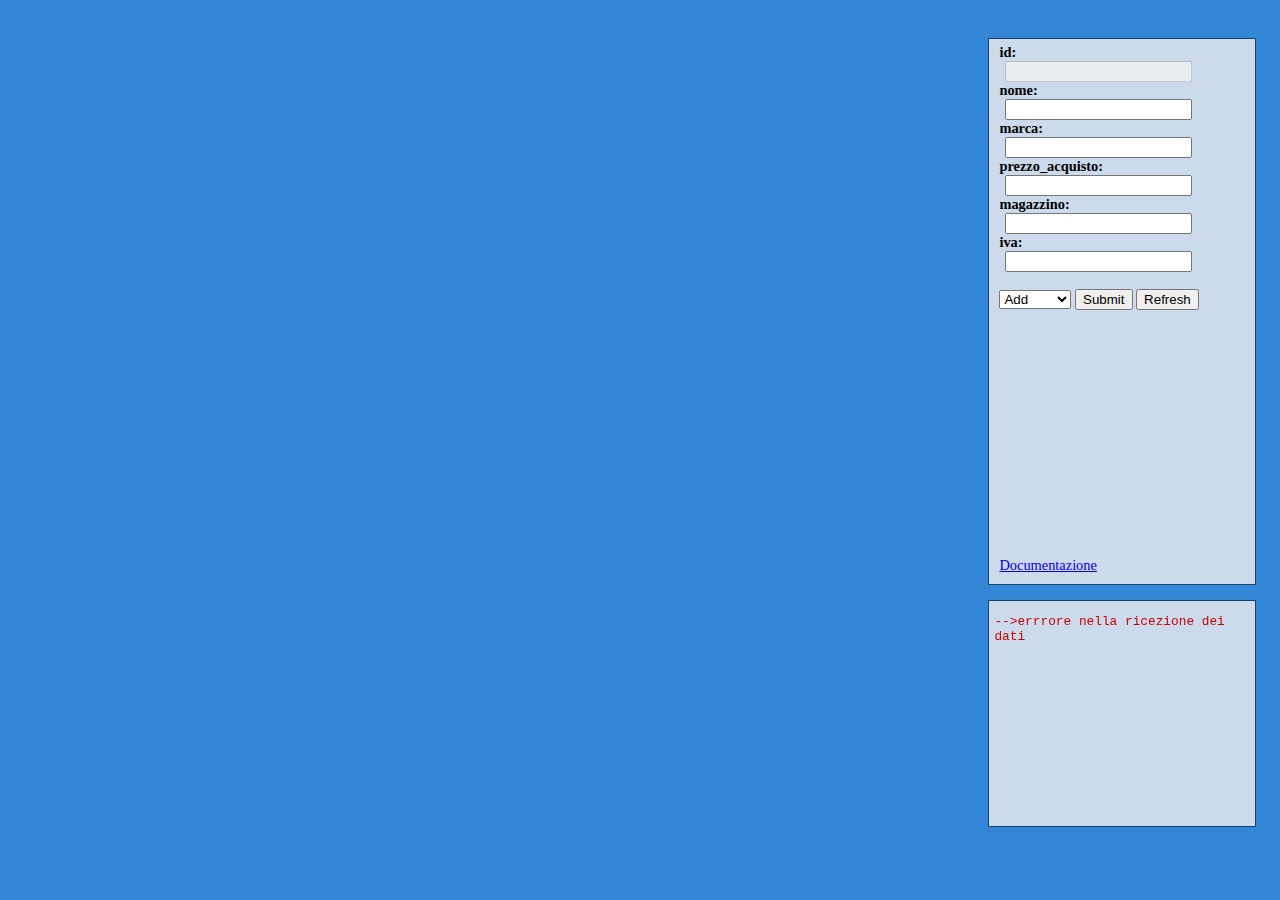
==== index.html @ 532fb098 "documentazione completa , aggiustata formattazione , aggiunto magazzino" ====
<!DOCTYPE html>
<html>
	<head>
		<meta charset="utf-8">
		<title>FrontEnd</title>
		<link rel="stylesheet" type="text/css" href="FrontEnd.css"/>
		<script src="FrontEnd.js"></script>
	</head>

	<body onload="LoadDatabase(xmlhttp)">
		<div class="container">
			<div class="controller">
				<form id="frm1" action="">
					<b>id:</b><input type="text" name="id" id="Id"  disabled></input>
					<b>nome:</b><input type="text" name="nome" id="Nome"  ></input> 
					<b>marca:</b><input type="text" name="marca" id="Marca"  ></input> 
					<b>prezzo_acquisto:</b><input type="text" name="prezzo_acquisto" id="PrezzoAcquisto"  ></input>
					<b>magazzino:</b><input type="text" name="Magazzino" id="Magazzino"   ></input> 
					<b>iva:</b><input type="text" name="iva" id="Iva"  ></input><br/> 
	
				</form>
				<select id="function" onchange="hide()">
					<option value="add">Add</option>
					<option value="search">Search</option>
					<option value="remove">Remove</option>
					<option value="update">Update</option>
				</select>
<!--				<select id="mode">
					<option value="eq">=</option>
					<option value="le">&lt;=</option>
					<option value="me">&gt;=</option>
				</select> -->
				<input type="button" id="submit" onclick="Commit()" value="Submit"/>
				<input type="button" id="submit" onclick="Refresh(xmlhttp)" value="Refresh"/>	
				<nav id="reference"><a href="documentazione.html">Documentazione</a></nav>		
			</div>
			<div id="log" class="terminal">
			</div>
		</div>
		<div class="viewer">
			<table id="mydiv" >
			</table>
		</div>		
	</body>
</html>
---- FrontEnd.css ----
body 
	{
		background-color:#3385D6;
		font-size: 100%;
		height: 100%;
		width: 100%;
	}

.container
	{

		float:right;
		position:fixed;
		right:2%;
		margin:15px 25px 15px 15px;
		height:100%;
		width:20%;

	}

.viewer
	{	
		float: left;
		position:fixed;
		left:2%;
		margin:30px 15px 15px 15px;
		height:88%;
		width:70%;
		overflow:scroll;
	}

.terminal
	{
		position:relative;
		font-family: "Courier New" , monospace;
		background-color: #CCDBEB;
		border: 1px solid #194169;
		margin:15px 25px 15px 15px;
		height:25%;
		width:100%;
		font-size: 0.8em;
		overflow:scroll;
		padding-left:5px;
		padding-right:5px;

	}

.controller 
	{	
		position:relative;
		background-color: #CCDBEB;
		border: 1px solid #194169;
		font-family: "Trebuchet MS";
		font-size:0.9em;
		margin:15px 25px 15px 15px;
		height:60%;
		width:100%;
		padding-left:10px;
		padding-top:5px;

		
	}

#mydiv 
	{
		font-family: "Trebuchet MS";
		border-collapse: collapse;
		width: 100%;
	}

#mydiv th
	{	
		border: 1px solid #194169;
		font-size:1.1em;
		text-align: center;
		background-color:#5488BC;
		color: #ffffff;
	}	
#mydiv td 
	{
		text-align:left;
		border:1px solid #194169;
		font-size:1em;
		background-color:#CCDBEB;
		
	}

input[type="text"]
	{
		display:block;
		width: 70%;
	        margin-left:2%;
		margin-right:2%;
	}

p
	{
		display:block;
		word-wrap: break-word;
	}

p.qerr
	{	
		color:#C00000;
	}
p.err 
	{
		color:#CC0000;

	}
p.query
	{	
		color:#191963;	
	}
.title 
	{
		color:#E60000;
	}
img
	{
		border:2px solid #194169;
	}
.color
	{
		height:20px;
		width:40px;
		display:inline-block;
	}
#query
	{
		background-color:#191963;
	}
#err
	{
		background-color:#CC0000;
	}
#qerr
	{
		background-color:#C00000;
	}
#reference
	{
		position:absolute;
		bottom:10px;	
	}
#return
	{	
		background-color: #CCDBEB;
		position:relative;
		margin-right:15px;	
		text-align:center;
		border:1px dashed;
	}
section
	{
		position:relative;
		margin-right:15px;	
		margin-top:10px;
		background-color: #CCDBEB;
		border:1px dashed;
		padding-left:5px;
	}
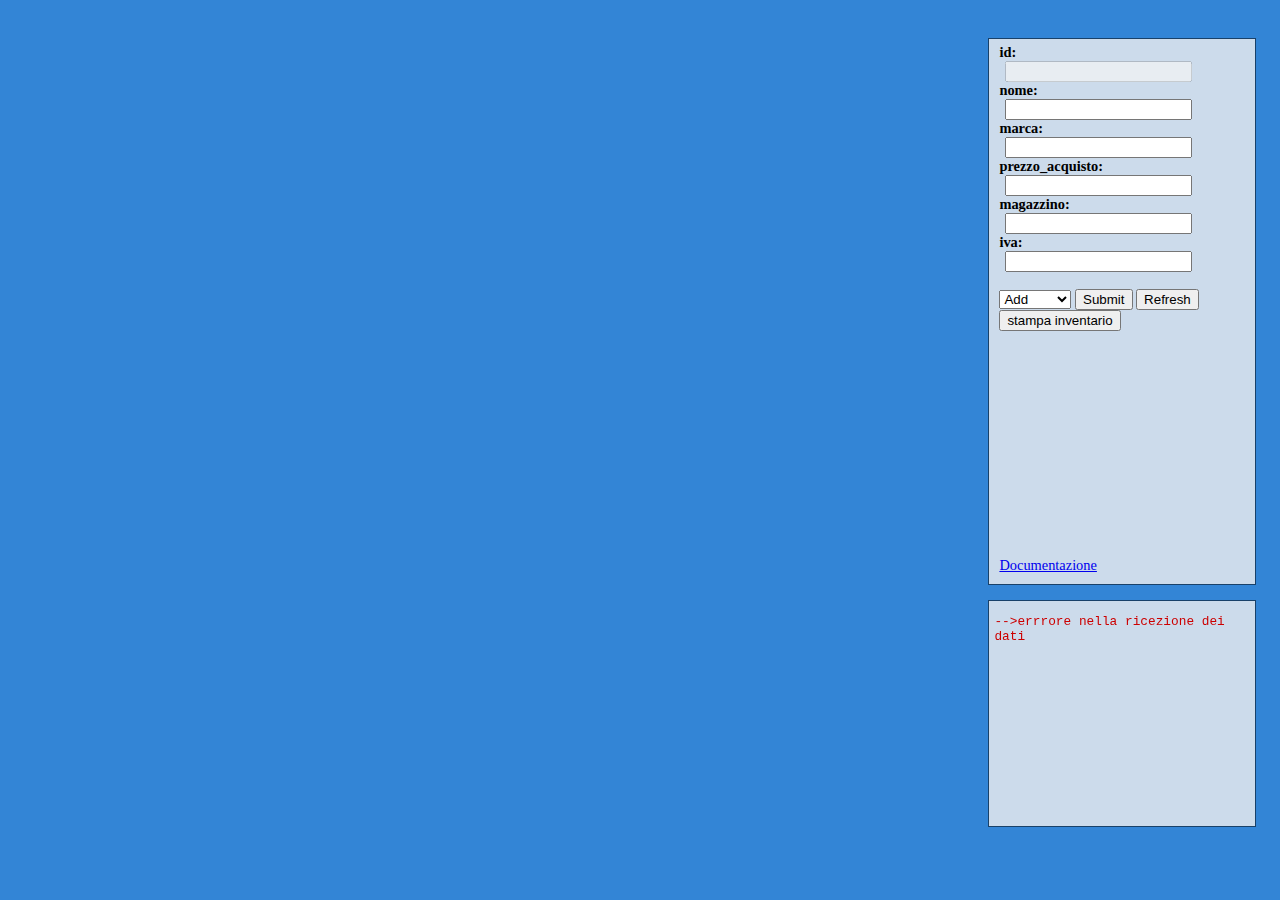
==== commit 0b9aa164: "progetto completo rev 1.0" ====
--- a/index.html
+++ b/index.html
@@ -2,7 +2,9 @@
 <html>
 	<head>
 		<meta charset="utf-8">
-		<title>FrontEnd</title>
+		<meta name="author" content="Bachechi Andrea">
+		<meta name="description" content="applicazione per la gestione di un magazzino">
+		<title>Magazzino</title>
 		<link rel="stylesheet" type="text/css" href="FrontEnd.css"/>
 		<script src="FrontEnd.js"></script>
 	</head>
@@ -10,13 +12,13 @@
 	<body onload="LoadDatabase(xmlhttp)">
 		<div class="container">
 			<div class="controller">
-				<form id="frm1" action="">
-					<b>id:</b><input type="text" name="id" id="Id"  disabled></input>
-					<b>nome:</b><input type="text" name="nome" id="Nome"  ></input> 
-					<b>marca:</b><input type="text" name="marca" id="Marca"  ></input> 
-					<b>prezzo_acquisto:</b><input type="text" name="prezzo_acquisto" id="PrezzoAcquisto"  ></input>
-					<b>magazzino:</b><input type="text" name="Magazzino" id="Magazzino"   ></input> 
-					<b>iva:</b><input type="text" name="iva" id="Iva"  ></input><br/> 
+				<form id="frm1" >
+					<b>id:</b><input type="text" name="id" id="Id" maxlength="11" disabled>
+					<b>nome:</b><input type="text" name="nome" id="Nome"  maxlength="16"> 
+					<b>marca:</b><input type="text" name="marca" id="Marca"  maxlength="16"> 
+					<b>prezzo_acquisto:</b><input type="text" name="prezzo_acquisto" id="Prezzo_Acquisto" maxlength="9" >
+					<b>magazzino:</b><input type="text" name="Magazzino" id="Magazzino"   maxlength="11">
+					<b>iva:</b><input type="text" name="iva" id="Iva"  maxlength="3"><br/> 
 	
 				</form>
 				<select id="function" onchange="hide()">
@@ -25,13 +27,9 @@
 					<option value="remove">Remove</option>
 					<option value="update">Update</option>
 				</select>
-<!--				<select id="mode">
-					<option value="eq">=</option>
-					<option value="le">&lt;=</option>
-					<option value="me">&gt;=</option>
-				</select> -->
-				<input type="button" id="submit" onclick="Commit()" value="Submit"/>
-				<input type="button" id="submit" onclick="Refresh(xmlhttp)" value="Refresh"/>	
+				<input type="button" class="submit" onclick="Commit()" value="Submit" />
+				<input type="button" class="submit" onclick="Refresh(xmlhttp)" value="Refresh"/>	
+				<input type="button" class="submit" onclick="Inventario()" value="stampa inventario"/>
 				<nav id="reference"><a href="documentazione.html">Documentazione</a></nav>		
 			</div>
 			<div id="log" class="terminal">
@@ -39,6 +37,10 @@
 		</div>
 		<div class="viewer">
 			<table id="mydiv" >
+				<thead>
+				</thead>
+				<tbody>
+				</tbody>
 			</table>
 		</div>		
 	</body>
--- a/FrontEnd.css
+++ b/FrontEnd.css
@@ -26,7 +26,7 @@
 		margin:30px 15px 15px 15px;
 		height:88%;
 		width:70%;
-		overflow:scroll;
+		overflow:scroll;		
 	}
 
 .terminal
@@ -75,6 +75,7 @@
 		text-align: center;
 		background-color:#5488BC;
 		color: #ffffff;
+		table-layout:fixed;
 	}	
 #mydiv td 
 	{
